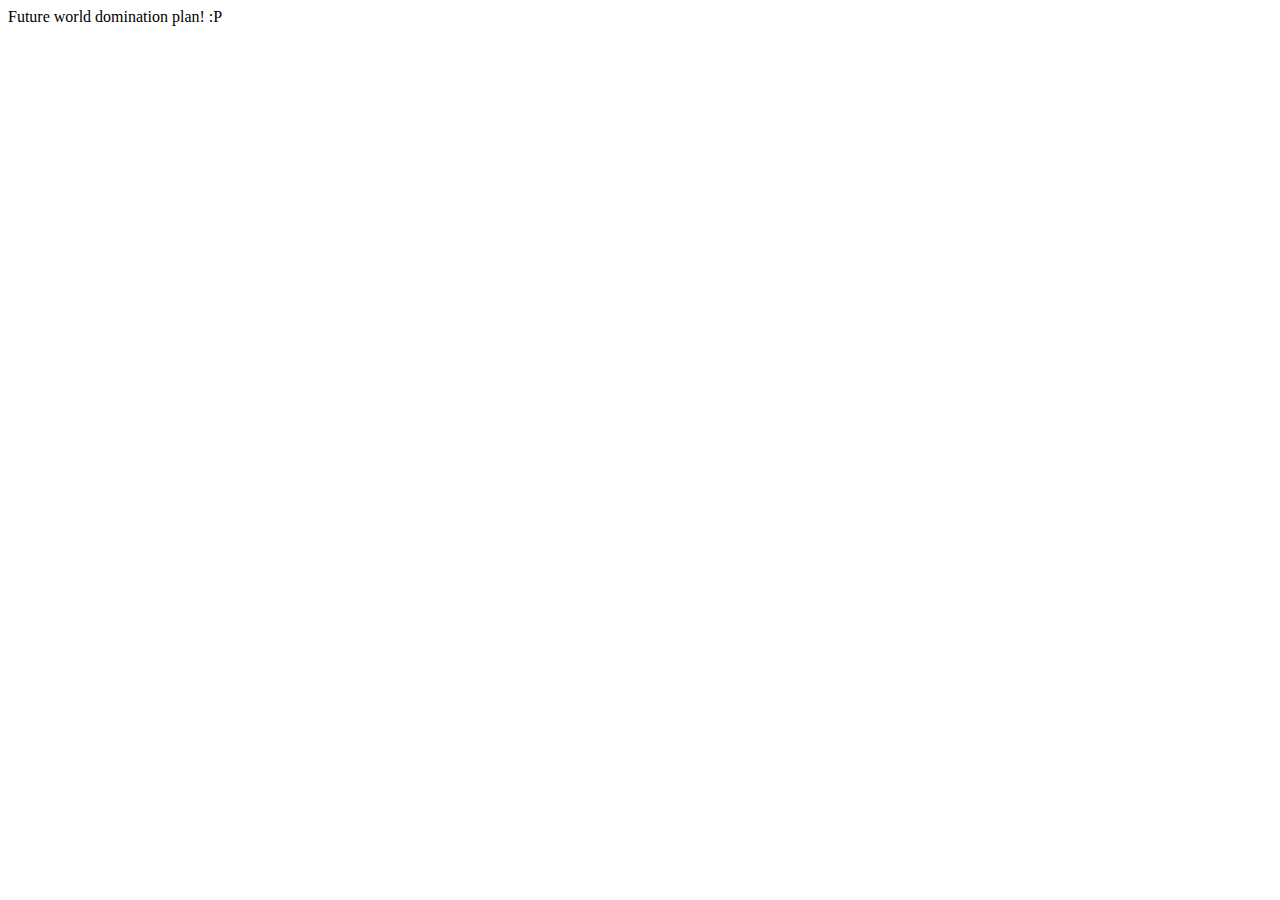
==== index.html @ afca0c98 "index placeholder" ====
<!DOCTYPE html>
<html>
<head>
	<meta http-equiv="Content-Type" content="text/html; charset=UTF-8">
  <title>OpenSource @ MentariWorks</title>
</head>
<body>
Future world domination plan! :P
</body>
</html>
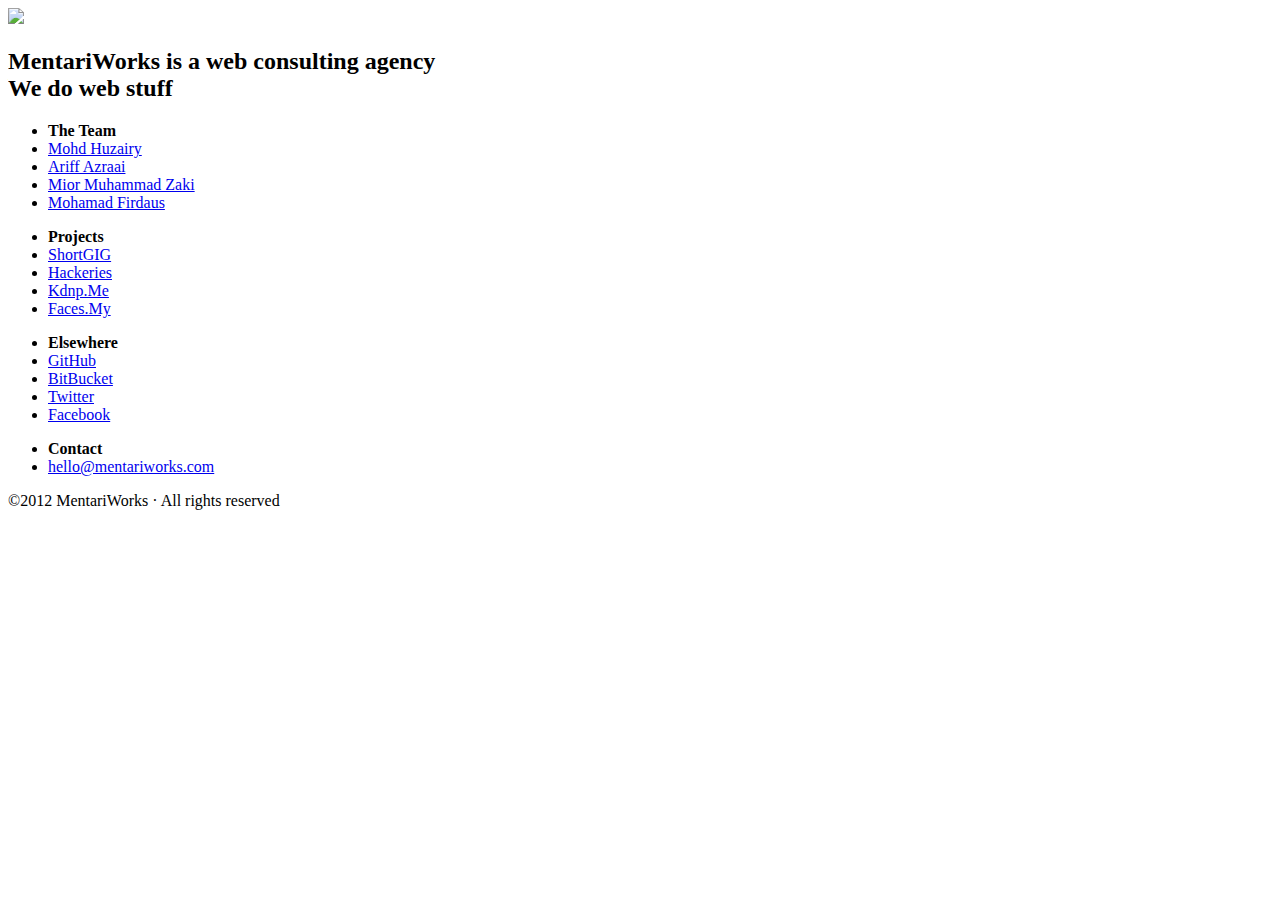
==== commit 454aa81d: "shortGIG added" ====
--- a/index.html
+++ b/index.html
@@ -1,10 +1,88 @@
-<!DOCTYPE html>
-<html>
-<head>
-	<meta http-equiv="Content-Type" content="text/html; charset=UTF-8">
-  <title>OpenSource @ MentariWorks</title>
-</head>
-<body>
-Future world domination plan! :P
-</body>
+<!DOCTYPE html>
+
+<html lang="en">
+
+<head>
+	<meta charset="utf-8" />
+	<title>MentariWorks&trade;</title>
+	<link rel="stylesheet" href="css/style.css"/>
+	<link href='http://fonts.googleapis.com/css?family=Open+Sans:400,700' rel='stylesheet' type='text/css'>
+</head>
+
+<body>
+	
+	<div id="wrapper"><!-- Begin wrapping -->
+		
+		<div id="header"><!-- Begin header -->
+			
+			<div id="masthead">
+				
+				<a href="/" title="MentariWorks"><img src="img/logo.png"></a>
+				
+			</div>
+			
+		</div><!-- End header -->
+		
+		<div id="content"><!-- Begin content -->
+			<h2>MentariWorks is a web consulting agency <br /> We do web stuff</h2>
+		</div><!-- End content -->
+		
+		<div id="footer"><!-- Begin footer -->
+
+			<ul>
+				<li><strong>The Team</strong></li>
+				<li><a href="http://twitter.com/mohdhuzairy">Mohd Huzairy</a></li>
+				<li><a href="http://twitter.com/aazraai">Ariff Azraai</a></li>
+				<li><a href="http://twitter.com/crynobone">Mior Muhammad Zaki</a></li>
+				<li><a href="http://twitter.com/epireve">Mohamad Firdaus</a></li>
+			</ul>
+
+			<ul>
+				<li><strong>Projects</strong></li>
+				<li><a href="http://shortgig.me">ShortGIG</a></li>
+				<li><a href="http://hackeries.com">Hackeries</a></li>
+				<li><a href="http://kdnp.me">Kdnp.Me</a></li>
+				<li><a href="http://faces.my">Faces.My</a></li>
+			</ul>
+
+			<ul>
+				<li><strong>Elsewhere</strong></li>
+				<li><a href="https://github.com/mentariworks">GitHub</a></li>
+				<li><a href="https://bitbucket.org/mentariworks">BitBucket</a></li>
+				<li><a href="http://twitter.com/mentariworks">Twitter</a></li>
+				<li><a href="http://facebook.com/mentariworks">Facebook</a></li>
+			</ul>
+
+			<ul>
+				<li><strong>Contact</strong></li>
+				<li><script type="text/javascript">
+//<![CDATA[
+<!--
+var x="function f(x){var i,o=\"\",l=x.length;for(i=l-1;i>=0;i--) {try{o+=x.c" +
+"harAt(i);}catch(e){}}return o;}f(\")\\\"function f(x,y){var i,o=\\\"\\\\\\\""+
+"\\\\,l=x.length;for(i=0;i<l;i++){if(i>(30+y))y*=2;y%=127;o+=String.fromChar" +
+"Code(x.charCodeAt(i)^(y++));}return o;}f(\\\"\\\\zpCTOFJQ\\\\\\\\010PZ@^N@C" +
+"\\\\\\\\006\\\\\\\\r\\\\\\\\014P\\\\\\\\022[FPP\\\\\\\\nd\\\\\\\\033WZUQJPz" +
+")'/(*\\\\\\\\006*-'>*>$9 \\\\\\\\\\\"\\\\:!}7:;\\\\\\\\013zy.2(1;b<C'\\\\\\" +
+"\\016\\\\\\\\005\\\\\\\\014\\\\\\\\nG\\\\\\\\035\\\\\\\\032K7NS\\\\\\\\006\\"+
+"\\\\\\n\\\\\\\\034\\\\\\\\035\\\\\\\\0353\\\\\\\\031\\\\\\\\020\\\\\\\\030\\"+
+"\\\\\\003\\\\\\\\031\\\\\\\\013\\\\\\\\023\\\\\\\\014\\\\\\\\023\\\\\\\\017" +
+"\\\\\\\\025s,eas\\\\\\\\002Qa<$'%\\\\\\\\016E\\\"\\\\,30)\\\"(f};)lo,0(rtsb" +
+"us.o nruter};)i(tArahc.x=+o{)--i;0=>i;1-l=i(rof}}{)e(hctac};l=+l;x=+x{yrt{)" +
+"05=!)31/l(tAedoCrahc.x(elihw;lo=l,htgnel.x=lo,\\\"\\\"=o,i rav{)x(f noitcnu" +
+"f\")"                                                                        ;
+while(x=eval(x));
+//-->
+//]]>
+</script>
+</li>
+			</ul>
+
+			<p>&copy;2012 MentariWorks &#183; All rights reserved</p>
+			
+		</div><!-- End footer -->
+		
+	</div><!-- End wrapping -->
+	
+</body>
 </html>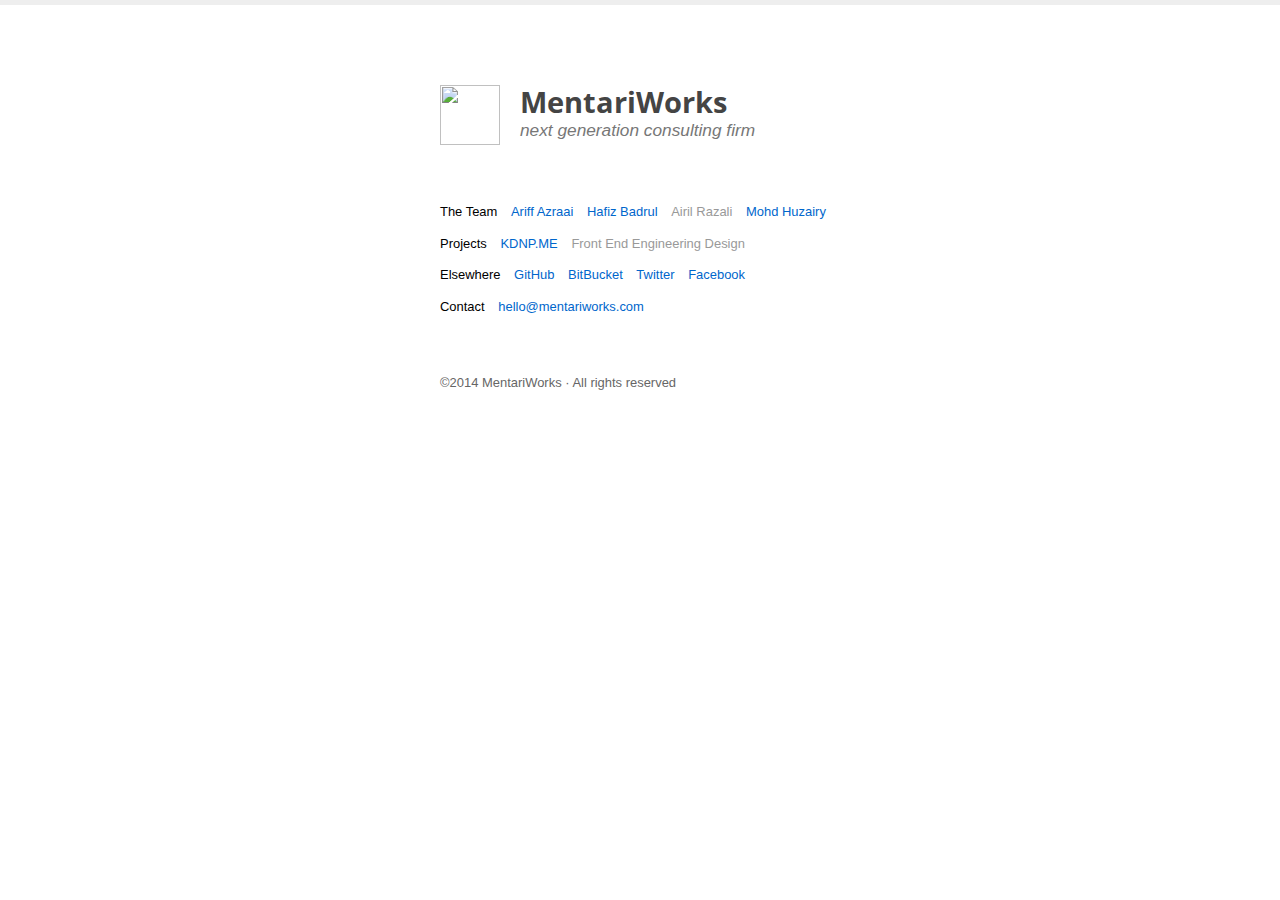
==== commit 5f68eecb: "Update design." ====
--- a/index.html
+++ b/index.html
@@ -1,12 +1,11 @@
 <!DOCTYPE html>
-
 <html lang="en">
 
 <head>
 	<meta charset="utf-8" />
 	<title>MentariWorks&trade;</title>
-	<link rel="stylesheet" href="css/style.css"/>
-	<link href='http://fonts.googleapis.com/css?family=Open+Sans:400,700' rel='stylesheet' type='text/css'>
+	<link href="http://fonts.googleapis.com/css?family=Open+Sans:400,700" rel="stylesheet" type="text/css">
+	<link href="css/style.css" rel="stylesheet">
 </head>
 
 <body>
@@ -19,30 +18,30 @@
 				
 				<a href="/" title="MentariWorks"><img src="img/logo.png"></a>
 				
+				<h2>MentariWorks</h2>
+				<h3 id="tagline">next generation consulting firm</h3>
+
 			</div>
 			
 		</div><!-- End header -->
 		
 		<div id="content"><!-- Begin content -->
-			<h2>MentariWorks is a web consulting agency <br /> We do web stuff</h2>
 		</div><!-- End content -->
 		
 		<div id="footer"><!-- Begin footer -->
 
 			<ul>
 				<li><strong>The Team</strong></li>
+				<li><a href="http://azraai.me">Ariff Azraai</a></li>
+				<li><a href="https://twitter.com/h_mellifera">Hafiz Badrul</a></li>
+				<li>Airil Razali</li>
 				<li><a href="http://twitter.com/mohdhuzairy">Mohd Huzairy</a></li>
-				<li><a href="http://twitter.com/aazraai">Ariff Azraai</a></li>
-				<li><a href="http://twitter.com/crynobone">Mior Muhammad Zaki</a></li>
-				<li><a href="http://twitter.com/epireve">Mohamad Firdaus</a></li>
 			</ul>
 
 			<ul>
 				<li><strong>Projects</strong></li>
-				<li><a href="http://shortgig.me">ShortGIG</a></li>
-				<li><a href="http://hackeries.com">Hackeries</a></li>
-				<li><a href="http://kdnp.me">Kdnp.Me</a></li>
-				<li><a href="http://faces.my">Faces.My</a></li>
+				<li><a href="http://kdnp.me">KDNP.ME</a></li>
+				<li>Front End Engineering Design</li>
 			</ul>
 
 			<ul>
@@ -78,7 +77,7 @@
 </li>
 			</ul>
 
-			<p>&copy;2012 MentariWorks &#183; All rights reserved</p>
+			<p>&copy;2014 MentariWorks &#183; All rights reserved</p>
 			
 		</div><!-- End footer -->
 		
--- a/css/style.css
+++ b/css/style.css
@@ -0,0 +1,360 @@
+/*
+Project's name: MentariWorks
+Description: MentariWorks v5
+Version: 5.0
+Author: Mohd Huzairy @mohdhuzairy
+Last date modified: 19 May 2012
+*/
+
+/*
+------------------------------------
+Table of Contents:
+------------------------------------
+=1. Reset Styles
+=2. MentariCSS Core Styles
+=3. User's Styles
+=4. Grid Styles
+=5. Forms Styles
+=6. Buttons Styles
+=7. Print Styles
+=8. Media Queries Styles
+------------------------------------
+*/
+
+/*
+=1. Reset Styles (http://meyerweb.com/eric/tools/css/reset/)
+*/
+
+html, body, div, span, applet, object, iframe,
+h1, h2, h3, h4, h5, h6, p, blockquote, pre,
+a, abbr, acronym, address, big, cite, code,
+del, dfn, em, img, ins, kbd, q, s, samp,
+small, strike, strong, sub, sup, tt, var,
+b, u, i, center,
+dl, dt, dd, ol, ul, li,
+fieldset, form, label, legend,
+table, caption, tbody, tfoot, thead, tr, th, td,
+article, aside, canvas, details, embed, 
+figure, figcaption, footer, header, hgroup, 
+menu, nav, output, ruby, section, summary,
+time, mark, audio, video {
+	margin: 0;
+	padding: 0;
+	border: 0;
+	vertical-align: baseline;
+}
+
+body
+{
+	line-height:1;
+}
+
+blockquote, q
+{
+	quotes:none;
+}
+
+blockquote:before, blockquote:after,
+q:before, q:after
+{
+	content:'';
+	content:none;
+}
+
+/* HTML5 display-role reset for older browsers */
+article, aside, details, figcaption, figure, 
+footer, header, hgroup, menu, nav, section {
+	display: block;
+}
+
+hr
+{
+	display:none;
+}
+
+
+
+/* =2. MentariCSS Core Styles */
+
+/* Table */
+table									{ border:1px solid #ccc; border-left:none; border-top:none; position:relative; top:-3px; margin:18px 0;padding-bottom:0; border-collapse: separate; border-spacing: 0; width:100%; }
+th, td									{ border-top:1px solid #ccc; line-height:18px; padding:9px 18px 8px 10px; position: relative; }
+th										{ background:#666; color:#fff; }
+td,th									{ border-left:1px solid #ccc; text-align: left; font-weight: normal;}
+th:last-child, td:last-child			{ padding-right:0; }
+tr:nth-child(even) td					{ padding:10px; background:#f6f6f6; }
+tr:nth-child(odd) td					{ padding:10px; }
+caption									{ top:8px; margin-bottom:18px; text-align: left; font-weight: normal; }
+/* End Table */
+
+/* Typography */
+h1, h2, h3, h4, h5, h6					{ position:relative; }
+p, blockquote							{ line-height:150%; margin:10px 0 15px 0; }
+cite									{ font-style:normal; display:block; margin:10px 0;}
+code									{ font-family:courier,monospace; background:#fffcdc; border-bottom:1px solid #ccc; line-height:150%; }
+acronym, abbr							{ cursor:help; border-bottom:1px dotted #999; }
+sup										{ vertical-align:text-top; }
+sub										{ vertical-align:text-bottom; }
+sup, sub								{ line-height:0; }
+/* End Typography */
+
+/* Positioning */
+.clear                                  { clear:both; }
+.left									{ float:left; }
+.right									{ float:right; }
+.left, .right							{ display:inline-block } /*remove extra white space*/
+.center									{ float:none; margin:0 auto;}
+.pabs									{ position:absolute; }
+.prel									{ position:relative; }
+.pabs, .prel							{ z-index:1; } /* Position ABSolute, Position RELative */
+.imgrep									{ display:block; text-indent:-9999px; }
+/* End Positioning */
+
+
+
+/*
+=3. User's Styles
+*/
+
+body
+{
+	font:90%/150% arial,sans-serif,verdana;
+	background:#fff;
+	color:#444;
+	border-top:5px solid #eee;
+}
+
+a
+{
+	text-decoration:none;
+	color:#0066cc;
+}
+
+a:hover
+{
+	color:#333;
+}
+
+/* Wrapping */
+#wrapper
+{
+	width:400px;
+	margin:0 auto;
+}
+
+/* Header section */
+#header
+{
+	margin-top:80px;
+}
+
+#masthead
+{
+	margin-bottom:40px;
+}
+
+#masthead img
+{
+	width:60px;
+	height:60px;
+	float: left;
+	margin-right: 20px;
+}
+
+#masthead h2
+{
+	font-family: "Open Sans", serif, georgia;
+	font-size: 2em;
+	color: #444;
+	line-height: 120%;
+	margin-bottom: 0;
+}
+
+#masthead h3
+{
+	font-size: 1.2em;
+	font-weight: normal;
+	margin-top: 0;
+	font-style: italic;
+	text-transform: lowercase;
+	color: #777;
+}
+
+/* Content section */
+
+#content
+{
+	margin:0;
+	padding:0 0 10px 0;
+}
+
+#content p
+{
+	line-height:180%;
+}
+
+#lead p
+{
+	font-size:2.4em;
+}
+
+/* Footer section */
+#footer
+{
+	padding:10px 0 50px 0;
+	color:#999;
+	font-size:0.9em;
+}
+
+#footer ul
+{
+	list-style:none;
+	margin-bottom:10px;
+}
+
+#footer ul li
+{
+	display:inline;
+	margin:0 10px 0 0;
+}
+
+#footer strong
+{
+	color:#000;
+	font-weight:normal;
+}
+
+#footer p
+{
+	color:#666;
+	margin-top:35px;
+	padding-top:20px
+}
+
+/*
+=5. Print Styles v1.0
+Credits: Hartija Print CSS Framework
+*/
+@media only print
+{
+
+	body				{ width:100% !important; margin:0 !important; padding:0 !important; line-height: 1.4; word-spacing:1.1pt; letter-spacing:0.2pt; font-family: helvetica, arial, verdana; color: #000; background: none; font-size: 12pt; }
+
+	/* Headings */
+	h1,h2,h3,h4,h5,h6	{ font-family: Helvetica, Arial, sans-serif; }
+	h1					{ font-size:19pt; }
+	h2					{ font-size:17pt; }
+	h3					{ font-size:15pt; }
+	h4,h5,h6			{ font-size:12pt; }
+
+	/* Others */
+	code 				{ font: 10pt Courier, monospace; } 
+	blockquote 			{ margin: 1.3em; padding: 1em; font-size: 10pt; }
+	hr 					{ background-color: #ccc; }
+	cite				{ font-style:normal; display:block; margin:10px 0;}
+
+	/* Images */
+	a img 				{ border: none; }
+
+	/* Links */
+	a:link:after,
+	a:visited:after 	{ content: " (" attr(href) ") "; font-size: 90%; }
+
+	/* Acronym & Abbreviation */
+	abbr:after,
+	acronym:after		{ content: " (" attr(title) ") "; font-size: 90%; }
+
+	/* Table */
+	table 				{ margin: 1px; text-align:left; border:1px solid #999; border-left:none; border-top:none; position:relative; top:-3px; width:100%;  padding-bottom:0; border-collapse: separate; border-spacing: 0;}
+	th 					{ border-top:1px solid #999;  font-weight: bold; }
+	td 					{ border-top:1px solid #999; }
+	th,td 				{ padding:9px 18px 8px 10px; position: relative; border-left:1px solid #999; }
+	tfoot 				{ font-style: italic; }
+	caption 			{ background: #fff; margin-bottom:2em; text-align:left; }
+	thead 				{ display: table-header-group;}
+	tr 					{ page-break-inside: avoid;}
+	
+}
+
+
+
+/*
+=6. Media Queries Styles v0.9 from Andy Clarke
+Credits: http://stuffandnonsense.co.uk/blog/about/hardboiled_css3_media_queries/
+*/
+
+/* Smartphones (portrait and landscape) ----------- */
+@media only screen and (min-width : 320px) and (max-width : 480px) {
+
+	#wrapper
+	{
+		width:350px;
+		text-align:center;
+	}
+
+	#masthead
+	{
+		margin:0 auto;
+		padding:0 0 20px 0;
+	}
+
+	#content
+	{
+		padding:10px 0;
+	}
+
+	#content h2
+	{
+		font-size:1.2em;
+	}
+
+	#footer strong
+	{
+		display:block;
+	}
+}
+
+/* Smartphones (landscape) ----------- */
+@media only screen and (min-width : 321px) {
+/* Put your own styles here */
+
+}
+
+/* Smartphones (portrait) ----------- */
+@media only screen and (max-width : 320px) {
+/* Put your own styles here */
+}
+
+/* iPads (portrait and landscape) ----------- */
+@media only screen and (min-device-width : 768px) and (max-device-width : 1024px) {
+/* Put your own styles here */
+}
+
+/* iPads (landscape) ----------- */
+@media only screen and (min-device-width : 768px) and (max-device-width : 1024px) and (orientation : landscape) {
+/* Put your own styles here */
+}
+
+/* iPads (portrait) ----------- */
+@media only screen and (min-device-width : 768px) and (max-device-width : 1024px) and (orientation : portrait) {
+/* Put your own styles here */
+}
+
+/* Desktops and laptops ----------- */
+@media only screen and (min-width : 1224px) {
+/* Put your own styles here */
+}
+
+/* Large screens ----------- */
+@media only screen and (min-width : 1824px) {
+/* Put your own styles here */
+}
+
+/* iPhone 4 and high pixel ratio devices ----------- */
+@media
+only screen and (-webkit-min-device-pixel-ratio : 1.5),
+only screen and (min-device-pixel-ratio : 1.5) {
+/* Put your own styles here */
+}
+
+/* END OF LINE */